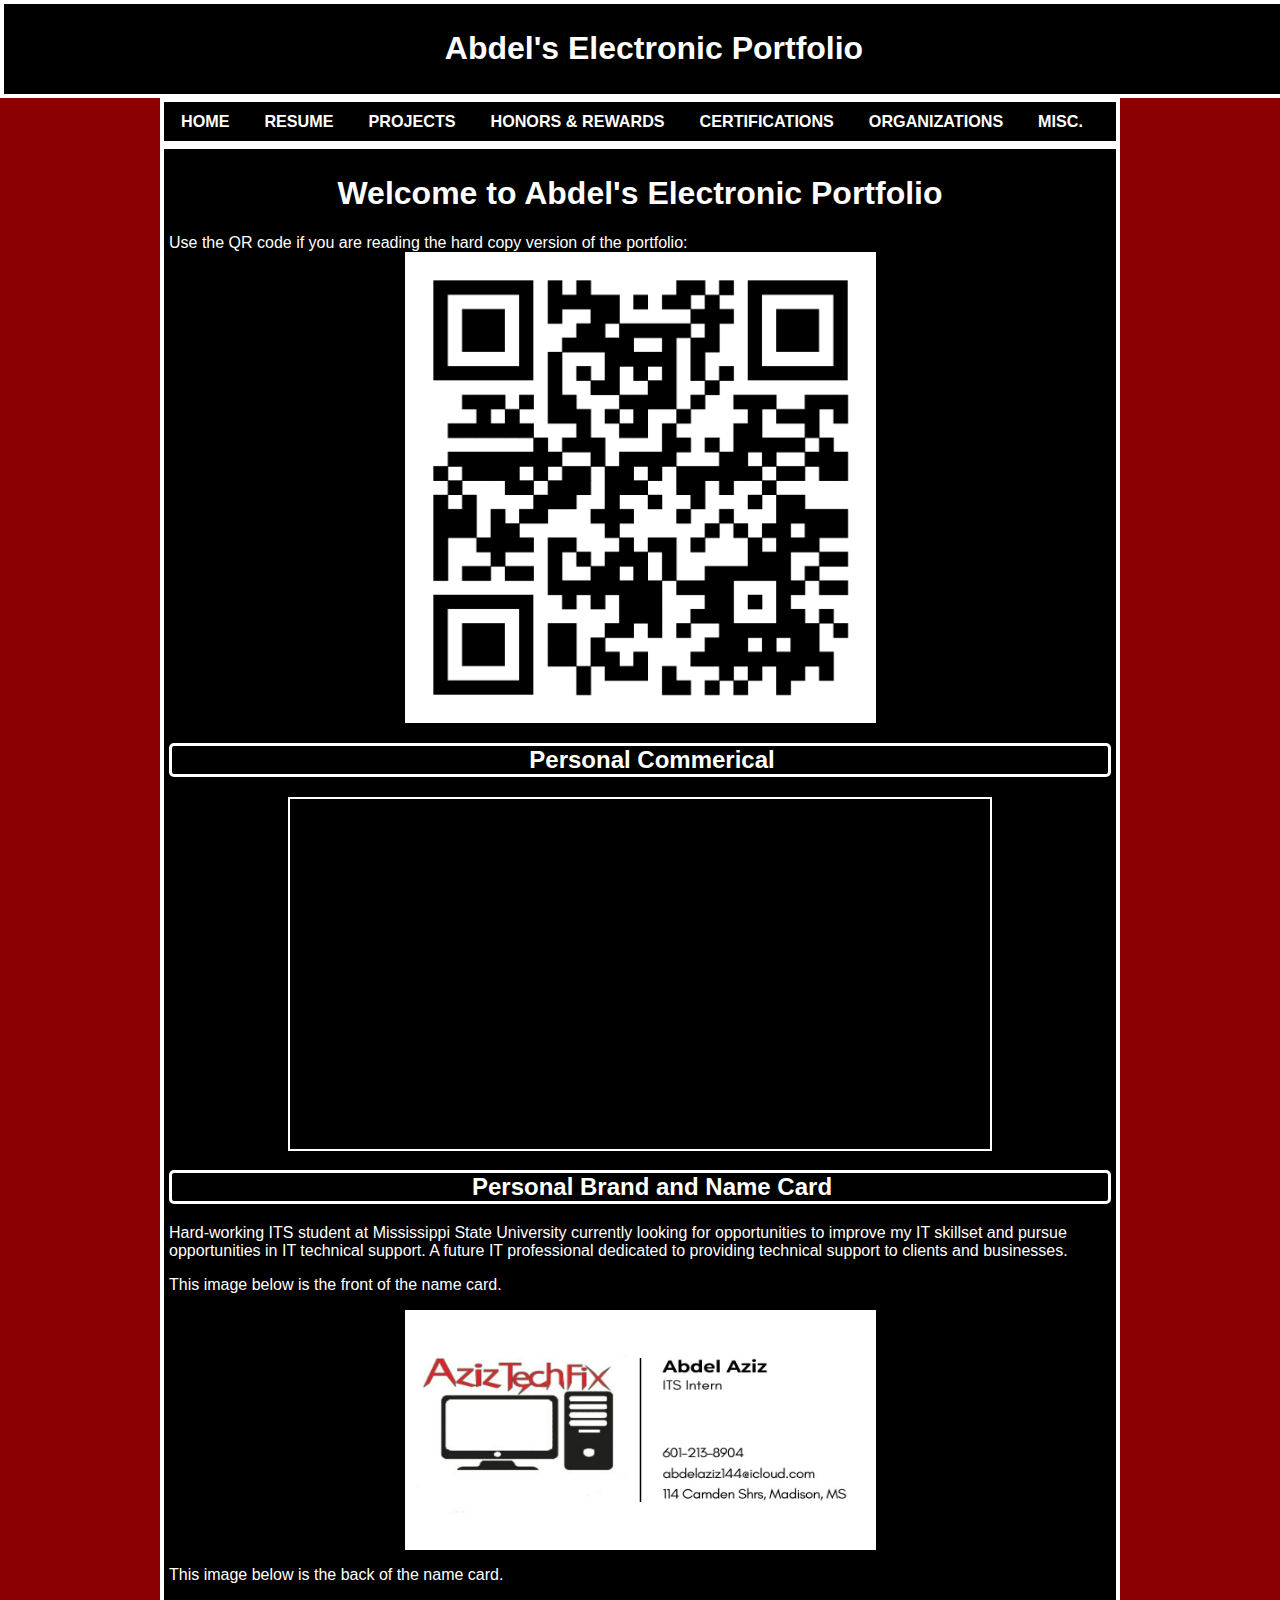
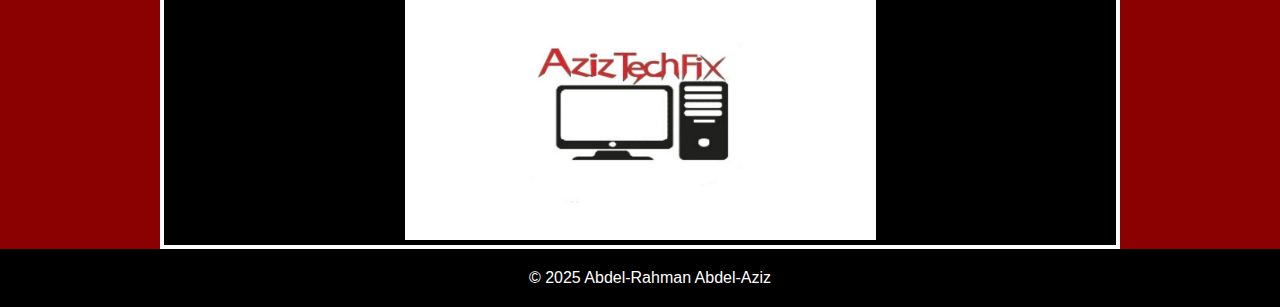
==== index.html @ 163bb485 "Update index.html" ====
<!DOCTYPE html>
<html lang="en">
		<head>
			<title>Portfolio Home Page</title>
			<meta charset="utf-8">
			<link href="myStyles.css" rel="stylesheet">
		</head>

		<body>
		<header> <h1>Abdel's Electronic Portfolio</h1> </header>
		<div class="container">
		<nav>
		<ul class="menu">
			<li class="menu_list"> <a href="#">Home</a> </li>
			<li class="menu_list"> <a href="Resume.html">Resume</a> </li>
			<li class="menu_list"> <a href="Projects.html">Projects</a> </li>
			<li class="menu_list"> <a href="Honors.html">Honors & Rewards</a> </li>
			<li class="menu_list"> <a href="Certifications.html">Certifications</a> </li>  
			<li class="menu_list"> <a href="Organizations.html">Organizations</a> </li>
			<li class="menu_list"> <a href="Misc.html">Misc.</a> </li>
		</ul>
		</nav>
			<main>
			<h1>Welcome to Abdel's Electronic Portfolio</h1>
			Use the QR code if you are reading the hard copy version of the portfolio:
			<img src="img/QR Code.png" class="center">
			<h2>Personal Commerical</h2>
				<iframe src="https://www.youtube.com/embed/p8qNA2Lpm4U?si=NrElE-TKL0bl4yHT" title="YouTube video player" allow="accelerometer; autoplay; clipboard-write; encrypted-media; gyroscope; picture-in-picture; web-share" referrerpolicy="strict-origin-when-cross-origin" allowfullscreen></iframe>
				
				
			<h2>Personal Brand and Name Card</h2>
			<p>Hard-working ITS student at Mississippi State University currently looking for opportunities to improve my IT skillset and pursue opportunities in IT technical support. A future IT professional dedicated to providing technical support to clients and businesses.</p>
			<p>This image below is the front of the name card.</p>
			<img src="img/Name%20Card%20Front.jpg" width="400" height="240" class="center"> 
			<p>This image below is the back of the name card.</p>
			<img src="img/Name%20Card%20Back.jpg" width="400" height="240" class="center">
			</main>
		</div>
		<footer>&copy; 2025 Abdel-Rahman Abdel-Aziz</footer>
		</body>
</html>
---- myStyles.css ----
nav a{
	text-decoration:none;
}
nav a:link, a:visited{
	color:red;
	padding:10px;
}
nav{
	margin: 0;
	padding: 0;
	text-align:center;
	font-size: 1.01em;
	font-weight: bolder;
	text-transform:uppercase;
	border: solid 4px white;
}
ul.menu {
  list-style-type: none;
  margin: 0;
  padding: 0;
  background: black;
  overflow: hidden;
}
li.menu_list{
	float:left;
	border-right: 0.5px solid black;
}
li.menu_list a {
  display: block;
  color: white;
  text-align: center;
  padding:10px 16.97px;
  text-decoration: none;
}

li.menu_list a:hover {
  background-color: darkred;
  color: white;
}
li.menu_list:last-child{
	border-right:none;
}
img.portfolioImages{
	display:block;
	margin: 0 auto;
	width: 300px;
	height: 250px;
}
.center {
  display: block;
  margin-left: auto;
  margin-right: auto;
  width: 50%;
}
h1{
text-align:center;
color:white;
}	
header{
	margin:0 auto;
	background-color: black;
	border: solid 4px white;
	width:100%;
	padding: 5px 10px;
	text-shadow: black .2em .2em .2em;
}
body{
	background-color:darkred;
	background-repeat: no-repeat, repeat;
	background-size: cover;
	font-family: sans-serif;
	color:white;
	margin:0;
}
footer{
	text-align:center;
	background-color:black;
	padding:20px 10px;
	width:100%;
}
div.container{
	width:960px;
	margin:0 auto;
}
main {
	border: solid 4px white;
	padding: 5px;
	background-color: black;
}
h2{
	padding-left: 1em;
	text-align:center;
	border-bottom: solid 3px white;	
	border-right: solid 3px white;
	border-left: solid 3px white;
	border-top: solid 3px white;
	border-radius: 5px;
}
iframe{
	display: block;
	border: solid 2px white;
	width: 700px;
	height: 350px;
	margin: 0 auto;
	margin-bottom: 3px;
}
video{
	display:block;
	border: solid 2px white;
	margin: 0 auto;
	margin-bottom: 3px;
}
a{
	color:red;
}
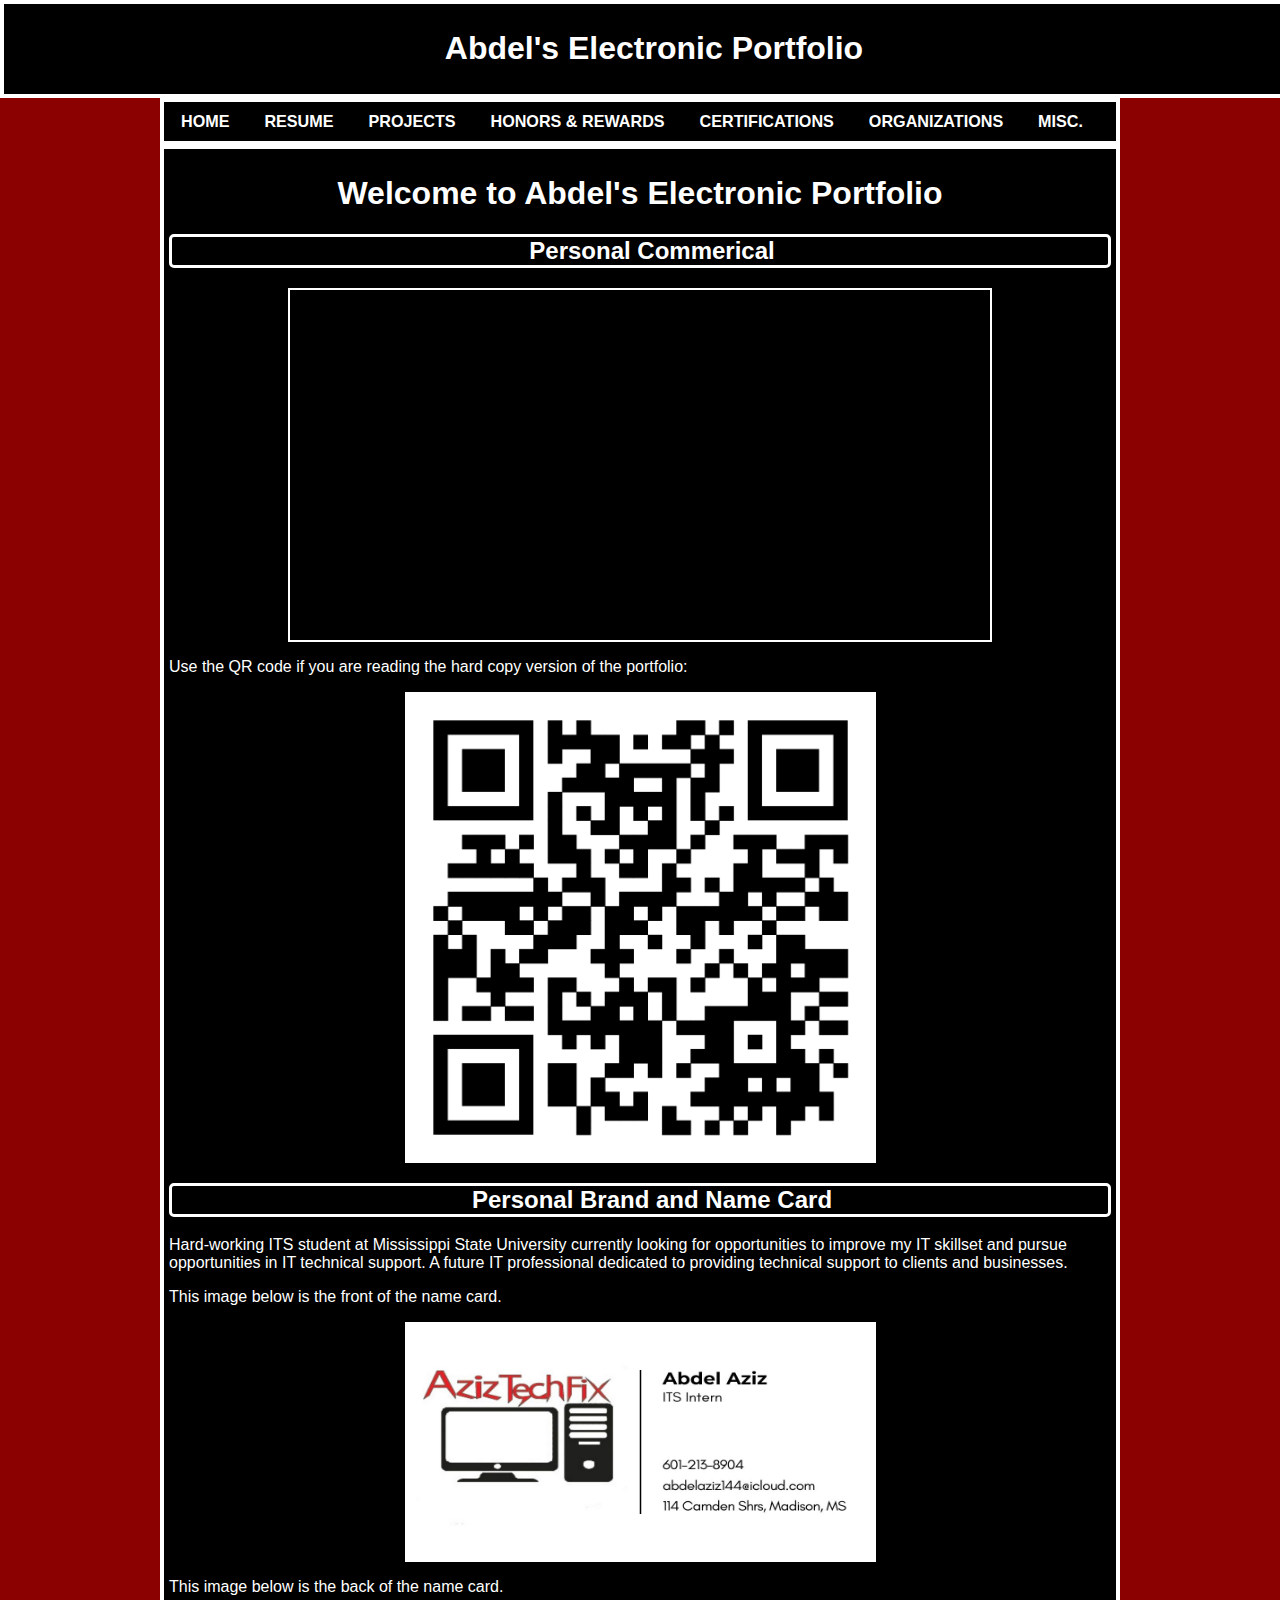
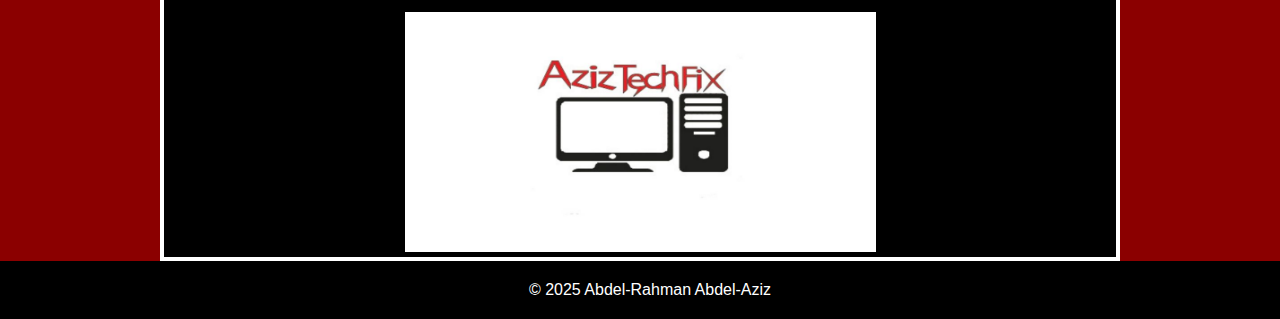
==== commit b1d6279c: "Update index.html" ====
--- a/index.html
+++ b/index.html
@@ -22,10 +22,10 @@
 		</nav>
 			<main>
 			<h1>Welcome to Abdel's Electronic Portfolio</h1>
-			Use the QR code if you are reading the hard copy version of the portfolio:
-			<img src="img/QR Code.png" class="center">
 			<h2>Personal Commerical</h2>
 				<iframe src="https://www.youtube.com/embed/p8qNA2Lpm4U?si=NrElE-TKL0bl4yHT" title="YouTube video player" allow="accelerometer; autoplay; clipboard-write; encrypted-media; gyroscope; picture-in-picture; web-share" referrerpolicy="strict-origin-when-cross-origin" allowfullscreen></iframe>
+			<p>Use the QR code if you are reading the hard copy version of the portfolio:</p>
+			<img src="img/QR Code.png" class="center">
 				
 				
 			<h2>Personal Brand and Name Card</h2>
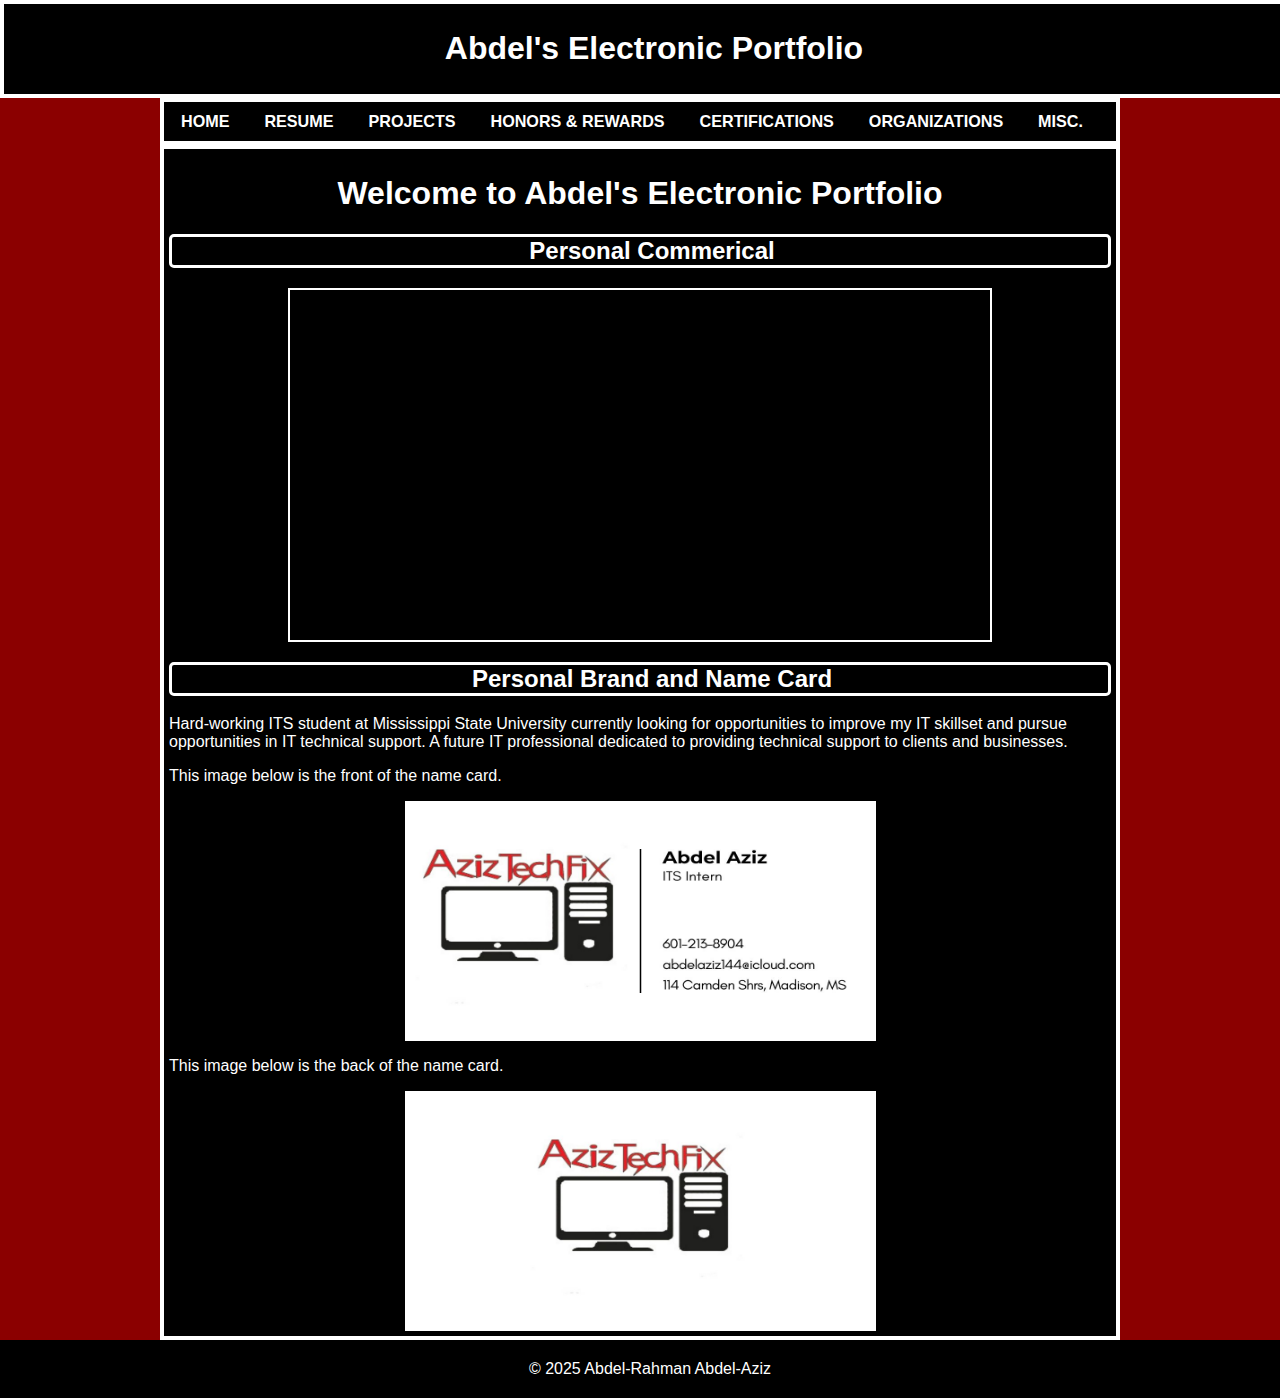
==== commit 4bc1fdb7: "Update index.html" ====
--- a/index.html
+++ b/index.html
@@ -24,8 +24,6 @@
 			<h1>Welcome to Abdel's Electronic Portfolio</h1>
 			<h2>Personal Commerical</h2>
 				<iframe src="https://www.youtube.com/embed/p8qNA2Lpm4U?si=NrElE-TKL0bl4yHT" title="YouTube video player" allow="accelerometer; autoplay; clipboard-write; encrypted-media; gyroscope; picture-in-picture; web-share" referrerpolicy="strict-origin-when-cross-origin" allowfullscreen></iframe>
-			<p>Use the QR code if you are reading the hard copy version of the portfolio:</p>
-			<img src="img/QR Code.png" class="center">
 				
 				
 			<h2>Personal Brand and Name Card</h2>
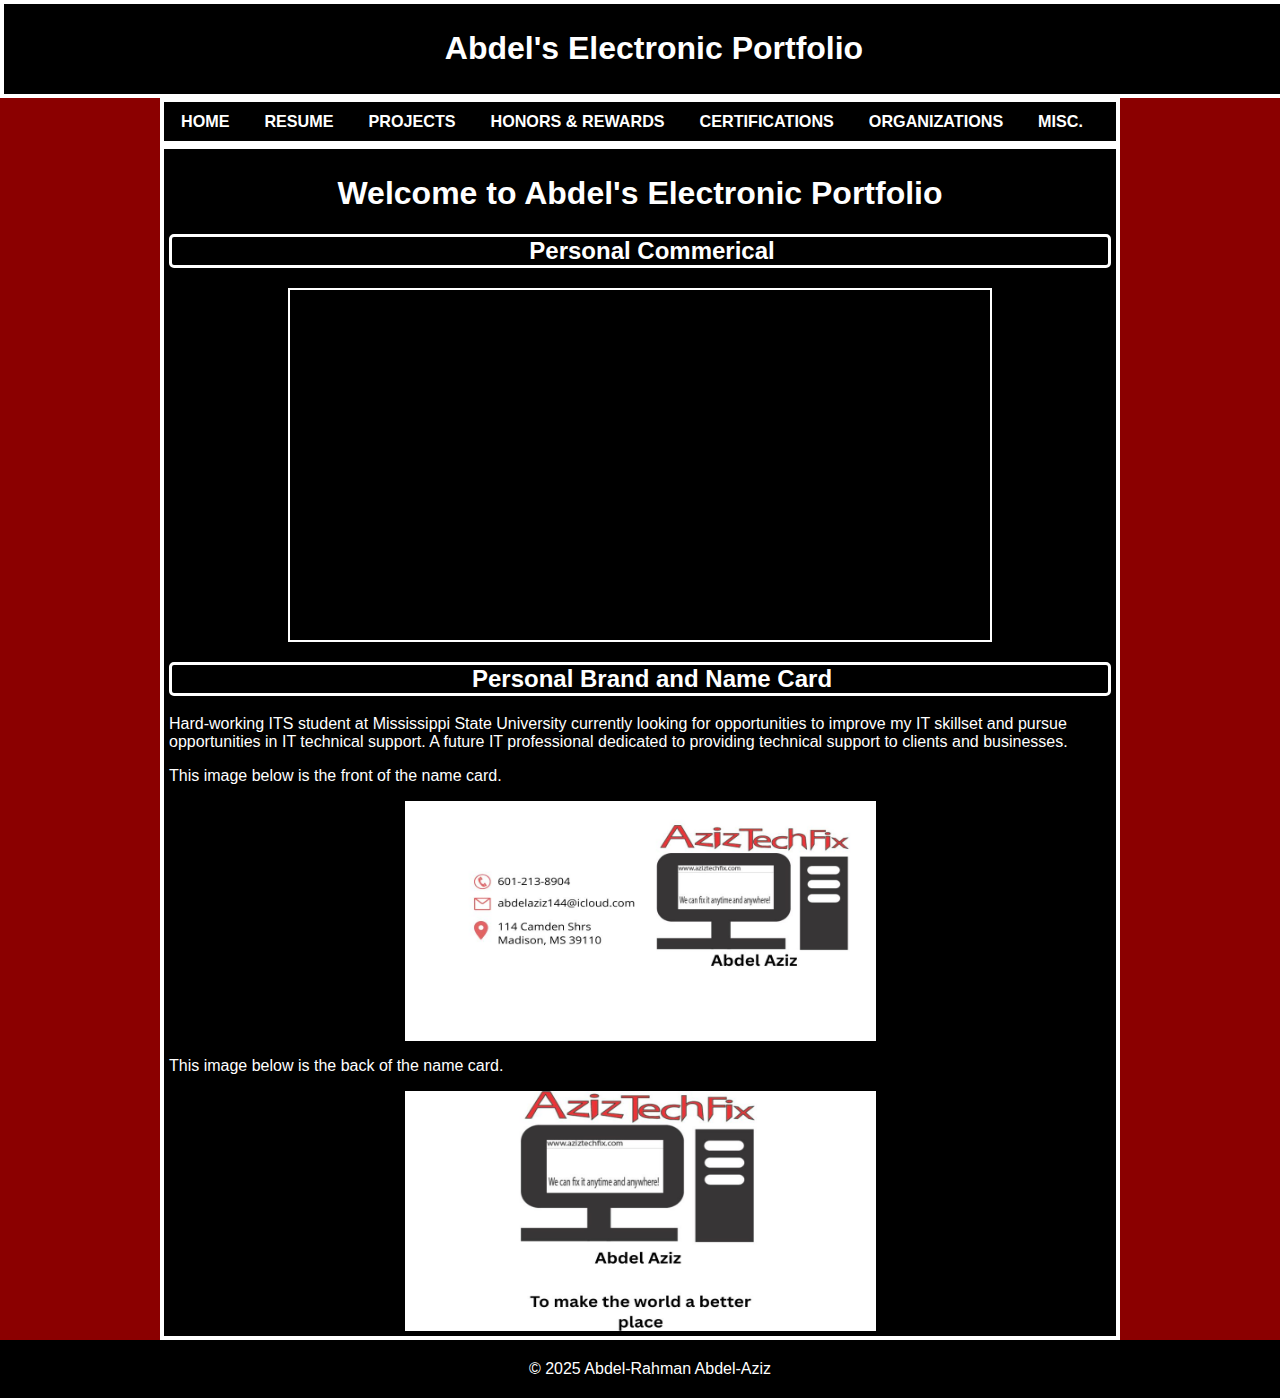
==== commit 7b558508: "Update index.html" ====
--- a/index.html
+++ b/index.html
@@ -29,9 +29,9 @@
 			<h2>Personal Brand and Name Card</h2>
 			<p>Hard-working ITS student at Mississippi State University currently looking for opportunities to improve my IT skillset and pursue opportunities in IT technical support. A future IT professional dedicated to providing technical support to clients and businesses.</p>
 			<p>This image below is the front of the name card.</p>
-			<img src="img/Name%20Card%20Front.jpg" width="400" height="240" class="center"> 
+			<img src="img/Front Name Card.jpg" width="400" height="240" class="center"> 
 			<p>This image below is the back of the name card.</p>
-			<img src="img/Name%20Card%20Back.jpg" width="400" height="240" class="center">
+			<img src="img/Back Name Card.jpg" width="400" height="240" class="center">
 			</main>
 		</div>
 		<footer>&copy; 2025 Abdel-Rahman Abdel-Aziz</footer>
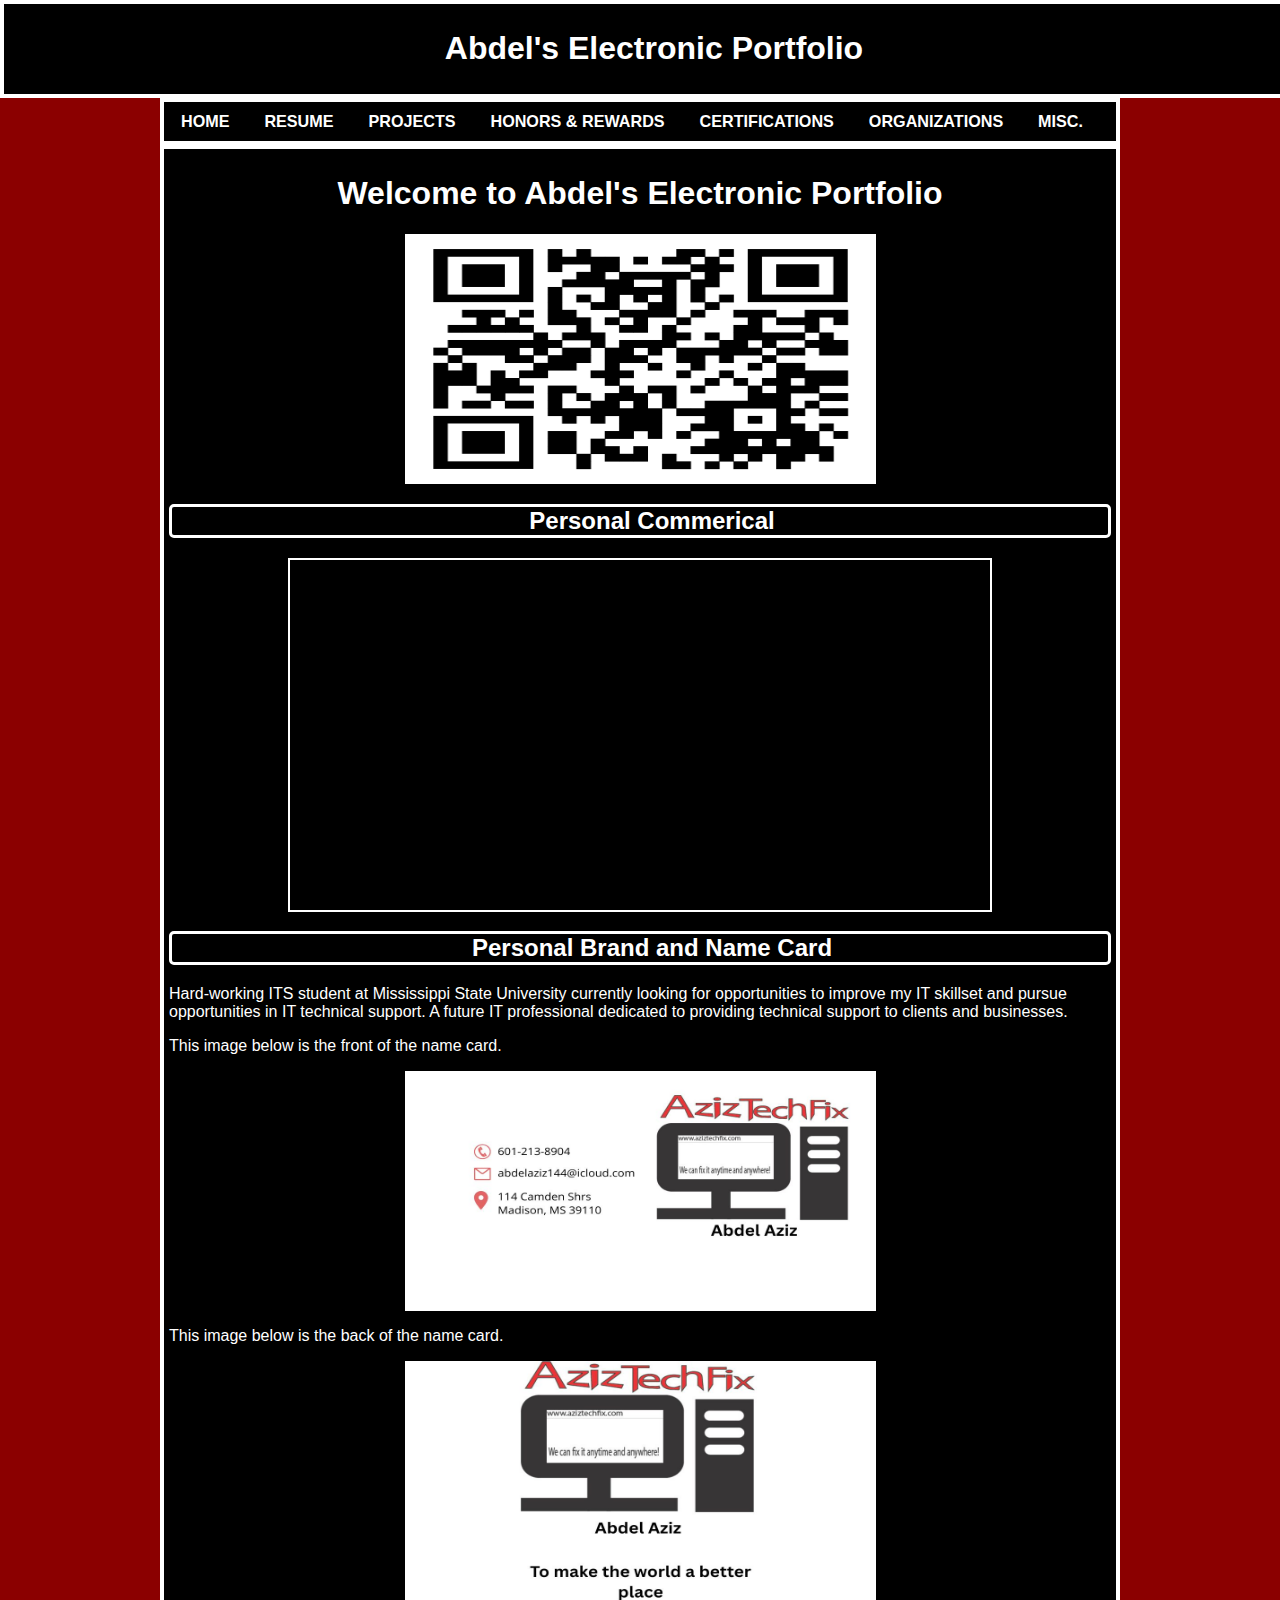
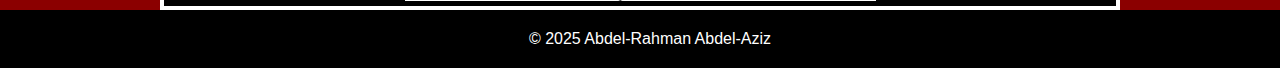
==== commit 42e088f5: "Update index.html" ====
--- a/index.html
+++ b/index.html
@@ -22,6 +22,7 @@
 		</nav>
 			<main>
 			<h1>Welcome to Abdel's Electronic Portfolio</h1>
+			<img src="img/QR Code.png" width="300" height="250" class="center">
 			<h2>Personal Commerical</h2>
 				<iframe src="https://www.youtube.com/embed/p8qNA2Lpm4U?si=NrElE-TKL0bl4yHT" title="YouTube video player" allow="accelerometer; autoplay; clipboard-write; encrypted-media; gyroscope; picture-in-picture; web-share" referrerpolicy="strict-origin-when-cross-origin" allowfullscreen></iframe>
 				
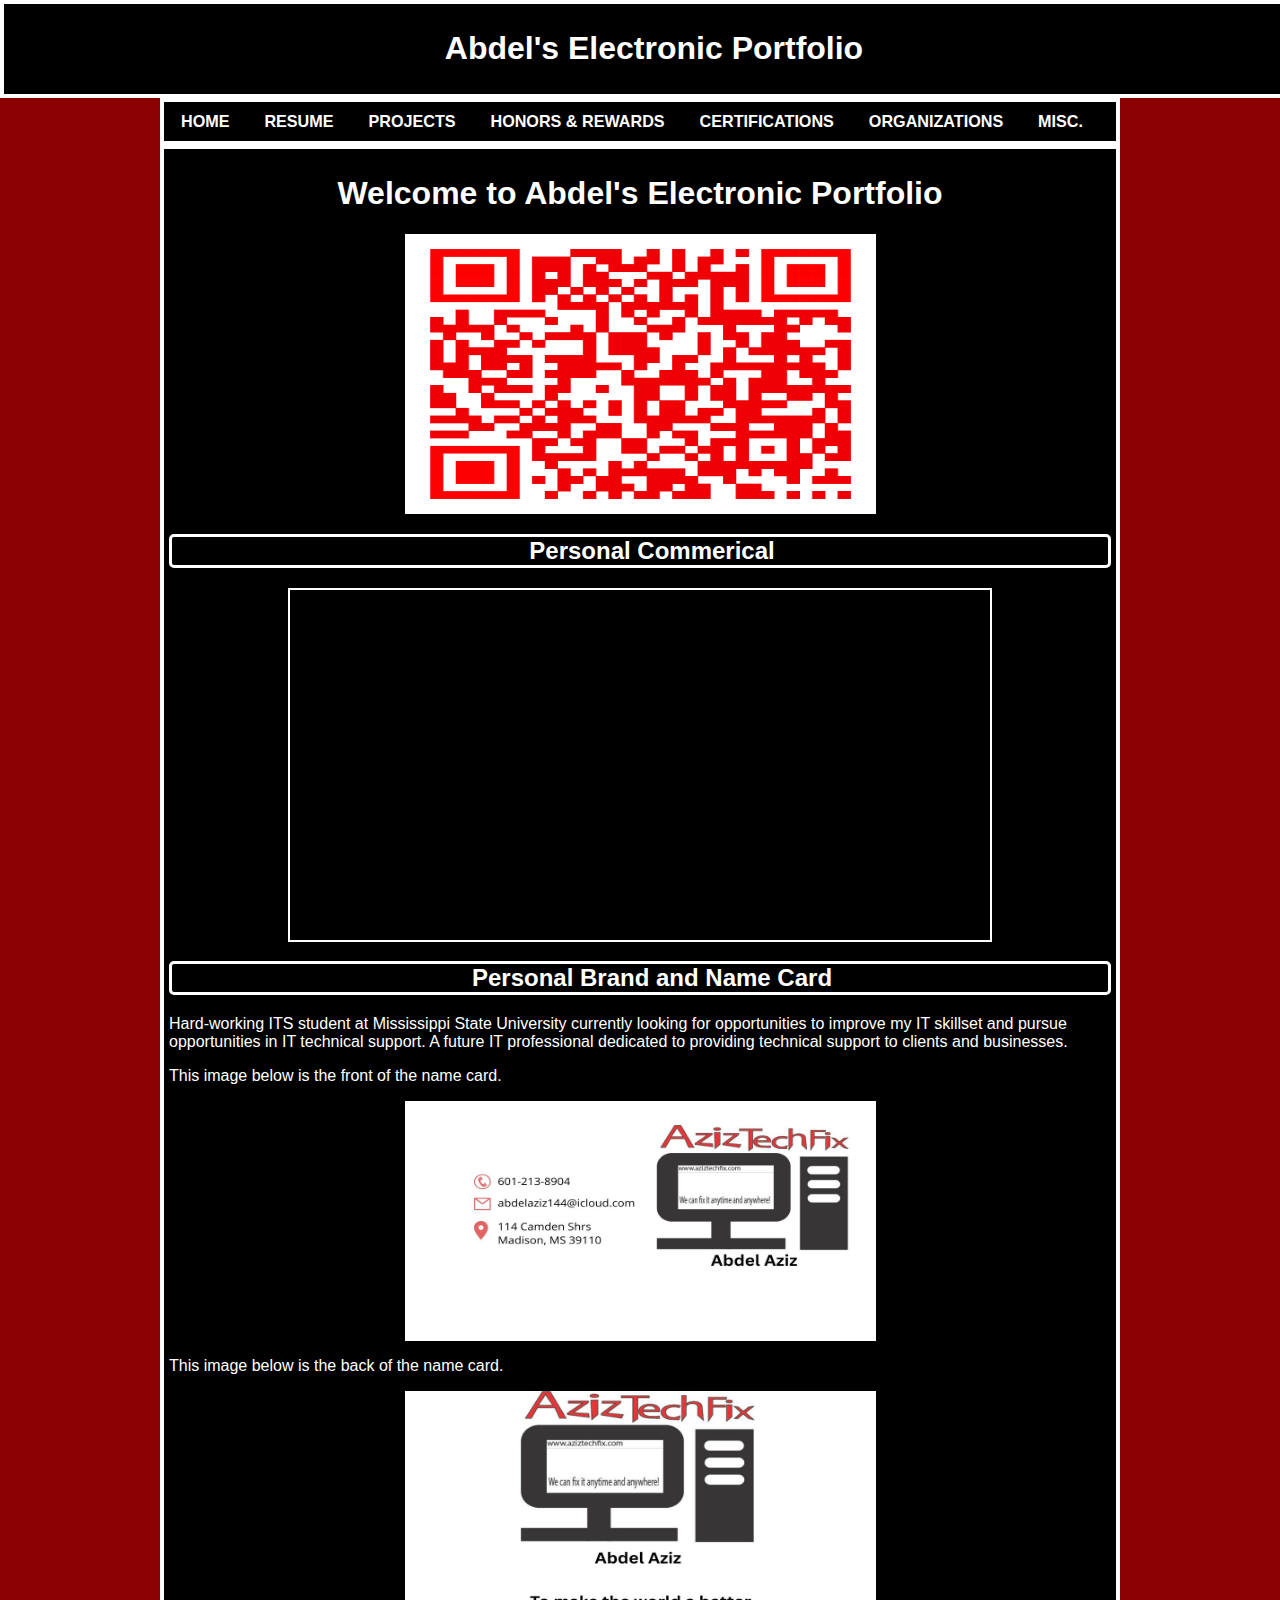
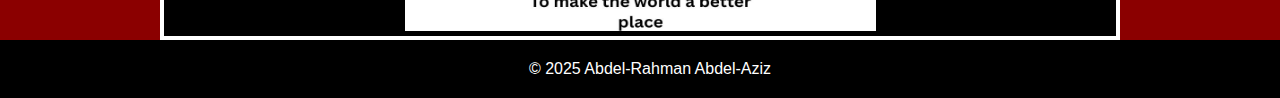
==== commit a67ed07c: "Update index.html" ====
--- a/index.html
+++ b/index.html
@@ -22,7 +22,7 @@
 		</nav>
 			<main>
 			<h1>Welcome to Abdel's Electronic Portfolio</h1>
-			<img src="img/QR Code.png" width="300" height="250" class="center">
+			<img src="img/QR Code.png" width="300" height="280" class="center">
 			<h2>Personal Commerical</h2>
 				<iframe src="https://www.youtube.com/embed/p8qNA2Lpm4U?si=NrElE-TKL0bl4yHT" title="YouTube video player" allow="accelerometer; autoplay; clipboard-write; encrypted-media; gyroscope; picture-in-picture; web-share" referrerpolicy="strict-origin-when-cross-origin" allowfullscreen></iframe>
 				
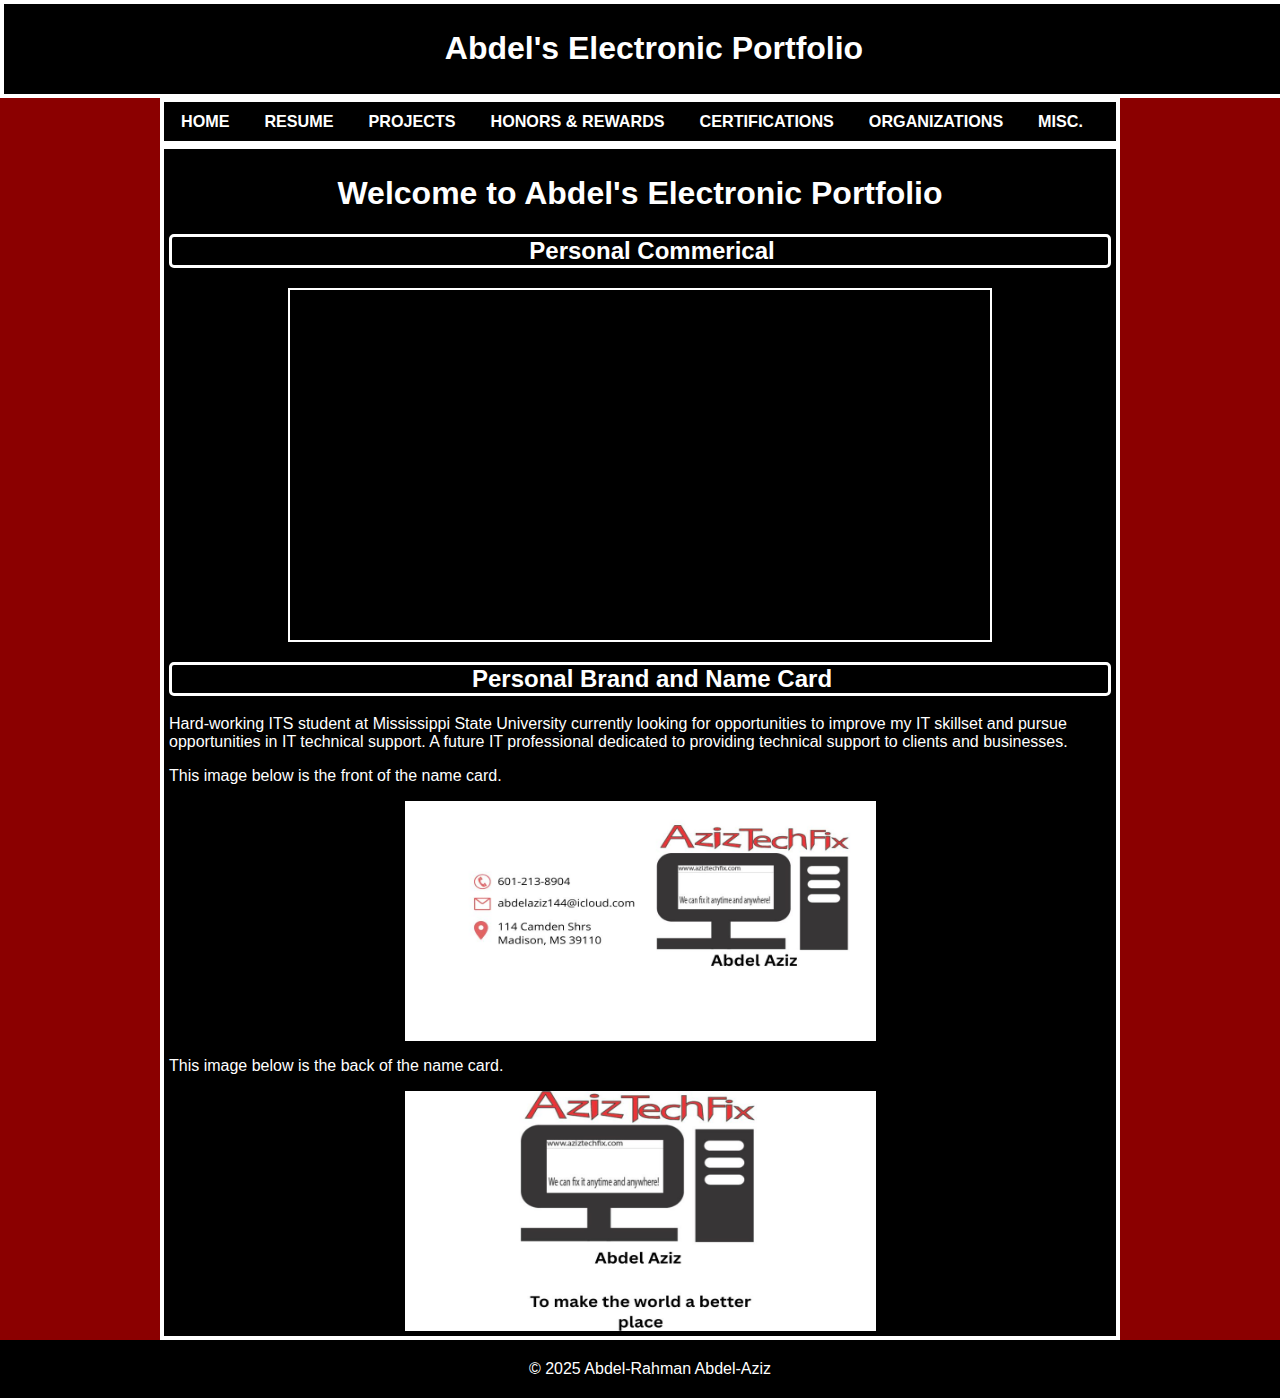
==== commit 1f79930f: "Update index.html" ====
--- a/index.html
+++ b/index.html
@@ -22,7 +22,6 @@
 		</nav>
 			<main>
 			<h1>Welcome to Abdel's Electronic Portfolio</h1>
-			<img src="img/QR Code.png" width="300" height="280" class="center">
 			<h2>Personal Commerical</h2>
 				<iframe src="https://www.youtube.com/embed/p8qNA2Lpm4U?si=NrElE-TKL0bl4yHT" title="YouTube video player" allow="accelerometer; autoplay; clipboard-write; encrypted-media; gyroscope; picture-in-picture; web-share" referrerpolicy="strict-origin-when-cross-origin" allowfullscreen></iframe>
 				
